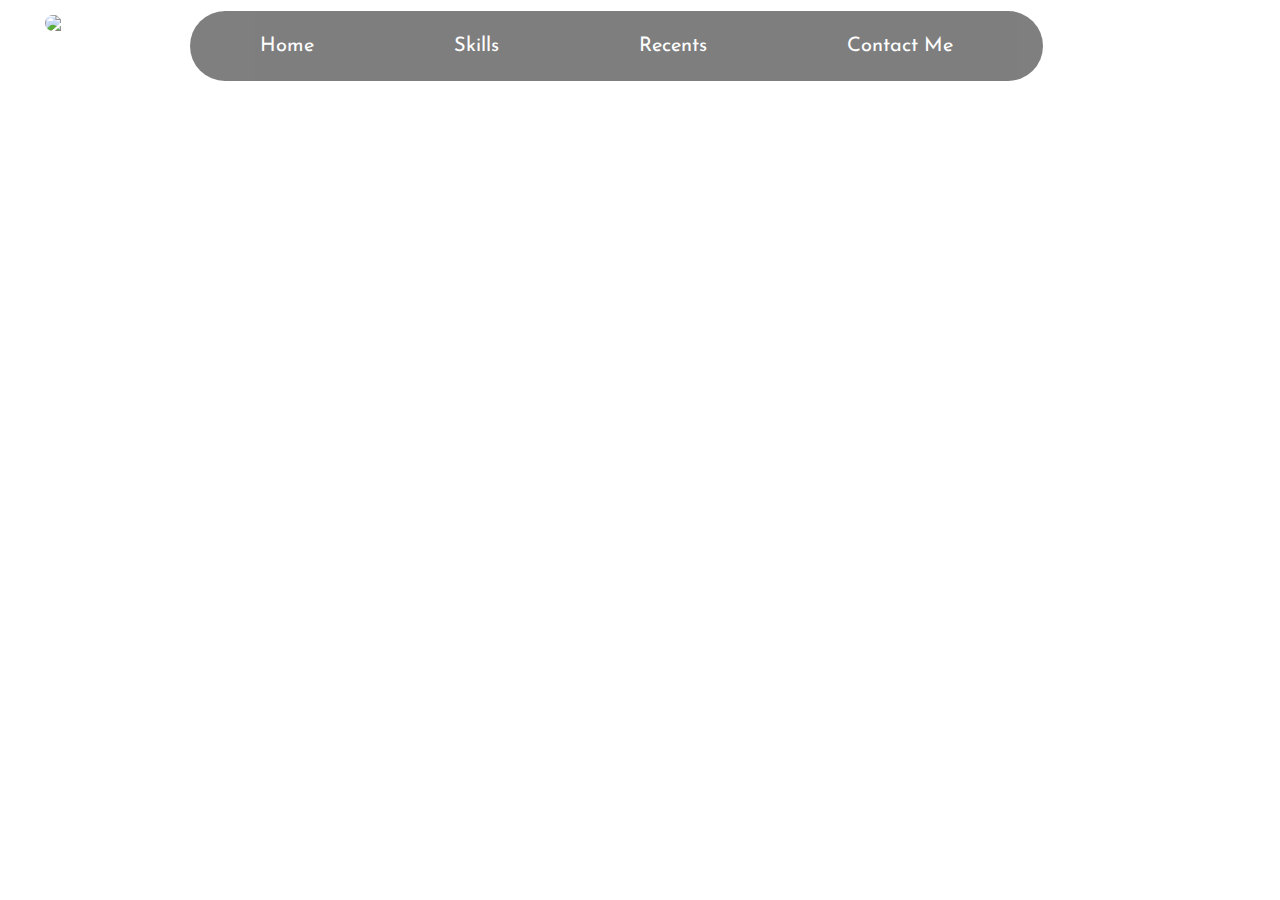
==== index.html @ 3c484205 "Add files via upload" ====
<!DOCTYPE html>
<html lang="en">

<head>
    <meta charset="UTF-8">
    <meta http-equiv="X-UA-Compatible" content="IE=edge">
    <meta name="viewport" content="width=device-width, initial-scale=1.0">
    <title>portfolio</title>
    <link href="https://fonts.googleapis.com/css2?family=Josefin+Sans:wght@300&display=swap" rel="stylesheet">
    <link href="index.js" rel="stylesheet">
    <style>
        body {
            background: url('background.jpg')no-repeat;
            color: white;
            font-family: 'Josefin Sans', sans-serif;
        }

        * {
            margin: 0px;
            padding: 0px;
        }

        .left {
            /* border: 2px solid red; */
            display: inline-block;
        }

        .mid {
            /* border: 2px solid green; */
            display: block;
            /* width: 300px; */
            margin: 1px 60px;
            position: absolute;
            top: 0px;
            left: 120px;
        }

        .right {
            border: 2px solid yellow;
            display: inline-block;
            top: 0px;
            right: 10px;
            position: absolute;
        }

        .navigation li{
            list-style: none;
            margin: 10px 20px;
        }
        .navigation li a{
            text-decoration: none;
            color: white;
        }
        .navigation {
            display: flex;
        }

        .profile {
            width: 52px;
            height: 52px;
            margin: 15px 45px;
            border-radius: 70px;
        }
        /* .navigation li a:hover {
            border-radius: 30px;
            background-color: rgb(255, 234, 234);
            color: black;
        } */
        /* .item:hover {
            border-radius: 30px;
            background-color: rgb(252, 175, 175);
            color: black;
        } */
        .item:hover{
            /* background-color: rgb(0, 0, 0); */
            /* opacity: 0.5; */
            transform: scale(2);
            /* z-index: -1; */
            /* border-radius: 50px; */
        }
        

        li {
            font-size: 20px;
            list-style: none;
            margin: 0px;
            padding: 15px 50px;
            cursor: pointer;
        }

        .intro {
            height: 100px;
            display: block;
            width: 320px;
            font-size: 40px;
            margin: 200px 200px;
        }
        .intro p{
            font-size: 20px;
        }
        .navigation{
            background-color: black;
            opacity: 0.5;
            width: 100%;
            border-radius: 40px;
            margin: 10px 10px;
        }
    </style>
</head>

<body>
    <div class="left">
        <img src="new profile_2.jfif" alt="sohith" class="profile">
    </div>
    <div class="mid">
        <nav>
            <ul class="navigation">
                <li class="item"><a href = 'home.html'>Home</a></li>
                <li class="item"><a href = 'skills.html'>Skills</a></li>
                <li class="item"><a href = 'recent.html'>Recents</a></li>
                <li class="item"><a href = 'hire.html'>Contact Me</a></li>
            </ul>
        </nav>
    </div>
    <!-- <div class="right">
        I am right
    </div> -->
    <section class="intro">
        <h1>
            Hello all...
        </h1>
        <h1>
            I am Sohit
        </h1>
        <p>Front-end developer, Graphic Designer, Animator, Entrepreneur</p>
    </section>
</body>

</html>
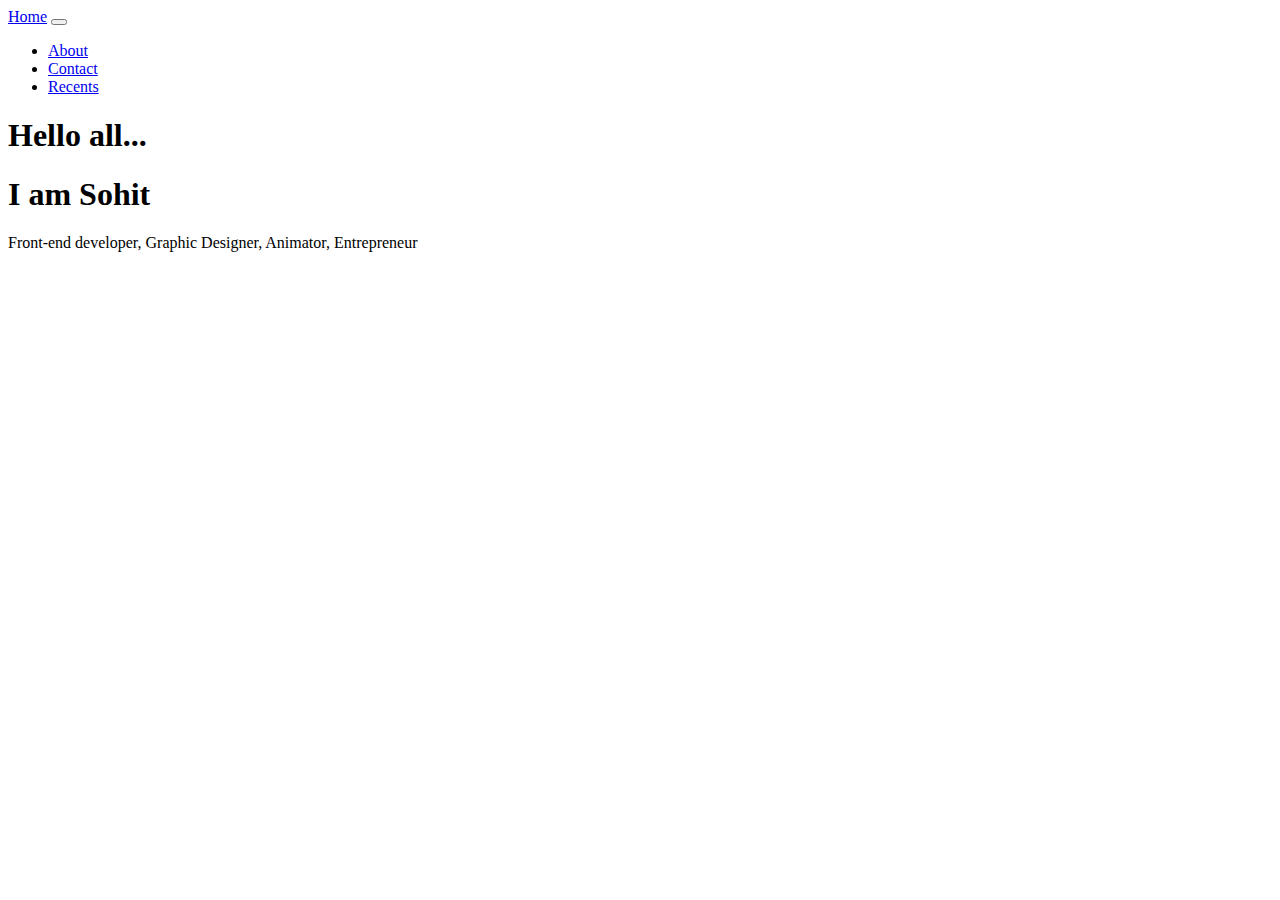
==== commit 47eac0e4: "changing into minimalistic" ====
--- a/index.html
+++ b/index.html
@@ -8,119 +8,59 @@
     <title>portfolio</title>
     <link href="https://fonts.googleapis.com/css2?family=Josefin+Sans:wght@300&display=swap" rel="stylesheet">
     <link href="index.js" rel="stylesheet">
-    <style>
-        body {
-            background: url('background.jpg')no-repeat;
-            color: white;
-            font-family: 'Josefin Sans', sans-serif;
-        }
-
-        * {
-            margin: 0px;
-            padding: 0px;
-        }
-
-        .left {
-            /* border: 2px solid red; */
-            display: inline-block;
-        }
-
-        .mid {
-            /* border: 2px solid green; */
-            display: block;
-            /* width: 300px; */
-            margin: 1px 60px;
-            position: absolute;
-            top: 0px;
-            left: 120px;
-        }
-
-        .right {
-            border: 2px solid yellow;
-            display: inline-block;
-            top: 0px;
-            right: 10px;
-            position: absolute;
-        }
-
-        .navigation li{
-            list-style: none;
-            margin: 10px 20px;
-        }
-        .navigation li a{
-            text-decoration: none;
-            color: white;
-        }
-        .navigation {
-            display: flex;
-        }
-
-        .profile {
-            width: 52px;
-            height: 52px;
-            margin: 15px 45px;
-            border-radius: 70px;
-        }
-        /* .navigation li a:hover {
-            border-radius: 30px;
-            background-color: rgb(255, 234, 234);
-            color: black;
-        } */
-        /* .item:hover {
-            border-radius: 30px;
-            background-color: rgb(252, 175, 175);
-            color: black;
-        } */
-        .item:hover{
-            /* background-color: rgb(0, 0, 0); */
-            /* opacity: 0.5; */
-            transform: scale(2);
-            /* z-index: -1; */
-            /* border-radius: 50px; */
-        }
-        
-
-        li {
-            font-size: 20px;
-            list-style: none;
-            margin: 0px;
-            padding: 15px 50px;
-            cursor: pointer;
-        }
-
-        .intro {
-            height: 100px;
-            display: block;
-            width: 320px;
-            font-size: 40px;
-            margin: 200px 200px;
-        }
-        .intro p{
-            font-size: 20px;
-        }
-        .navigation{
-            background-color: black;
-            opacity: 0.5;
-            width: 100%;
-            border-radius: 40px;
-            margin: 10px 10px;
-        }
-    </style>
+    <link rel="stylesheet" href="index.css">
+    <link href="https://cdn.jsdelivr.net/npm/bootstrap@5.3.0-alpha3/dist/css/bootstrap.min.css" rel="stylesheet" integrity="sha384-KK94CHFLLe+nY2dmCWGMq91rCGa5gtU4mk92HdvYe+M/SXH301p5ILy+dN9+nJOZ" crossorigin="anonymous">
 </head>
 
 <body>
-    <div class="left">
+    <!-- <div class="left">
         <img src="new profile_2.jfif" alt="sohith" class="profile">
+    </div> -->
+    <div class="">
+      <nav class="navbar navbar-expand-lg bg-body-tertiary">
+  <div class="container-fluid">
+    <a class="navbar-brand" href="./home.html">Home</a>
+    <button class="navbar-toggler" type="button" data-bs-toggle="collapse" data-bs-target="#navbarSupportedContent" aria-controls="navbarSupportedContent" aria-expanded="false" aria-label="Toggle navigation">
+      <span class="navbar-toggler-icon"></span>
+    </button>
+    <div class="collapse navbar-collapse" id="navbarSupportedContent">
+      <ul class="navbar-nav me-auto mb-2 mb-lg-0">
+        <li class="nav-item">
+          <a class="nav-link active" aria-current="page" href="./skills.html">About</a>
+        </li>
+        <li class="nav-item">
+          <a class="nav-link" href="./hire.html">Contact</a>
+        </li>
+        <li class="nav-item dropdown">
+          <a class="nav-link " href="./recent.html" >
+            Recents
+          </a>
+          <!-- <ul class="dropdown-menu">
+            <li><a class="dropdown-item" href="#">Action</a></li>
+            <li><a class="dropdown-item" href="#">Another action</a></li>
+            <li><hr class="dropdown-divider"></li>
+            <li><a class="dropdown-item" href="#">Something else here</a></li>
+          </ul> -->
+        </li>
+        <!-- <li class="nav-item">
+          <a class="nav-link disabled">Contact</a>
+        </li> -->
+      </ul>
+      <!-- <form class="d-flex" role="search">
+        <input class="form-control me-2" type="search" placeholder="Search" aria-label="Search">
+        <button class="btn btn-outline-success" type="submit">Search</button>
+      </form> -->
     </div>
-    <div class="mid">
-        <nav>
+  </div>
+</nav>
+        <!-- <nav>
             <ul class="navigation">
                 <li class="item"><a href = 'home.html'>Home</a></li>
                 <li class="item"><a href = 'skills.html'>Skills</a></li>
                 <li class="item"><a href = 'recent.html'>Recents</a></li>
                 <li class="item"><a href = 'hire.html'>Contact Me</a></li>
             </ul>
-        </nav>
+        </nav> -->
     </div>
     <!-- <div class="right">
         I am right
@@ -136,4 +76,4 @@
     </section>
 </body>
 
-</html>+</html>
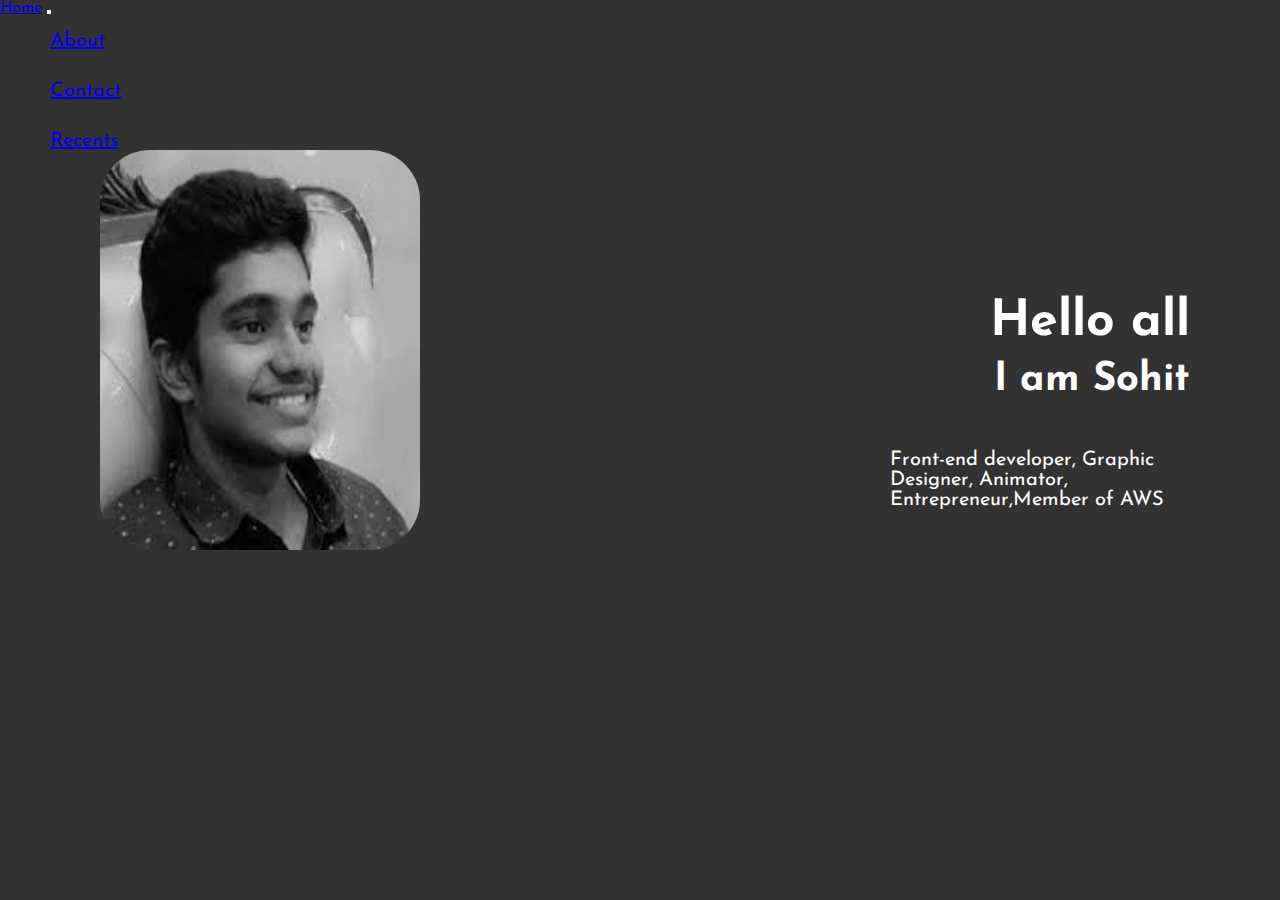
==== commit 780507fe: "changed the home page" ====
--- a/index.html
+++ b/index.html
@@ -10,9 +10,21 @@
     <link href="index.js" rel="stylesheet">
     <link rel="stylesheet" href="index.css">
     <link href="https://cdn.jsdelivr.net/npm/bootstrap@5.3.0-alpha3/dist/css/bootstrap.min.css" rel="stylesheet" integrity="sha384-KK94CHFLLe+nY2dmCWGMq91rCGa5gtU4mk92HdvYe+M/SXH301p5ILy+dN9+nJOZ" crossorigin="anonymous">
+    <style>
+      body{
+        background-color: #333232;
+        color: white;
+      }
+      /* .container-fluid{
+        background-color: #333232;
+        color: white;
+      } */
+      nav li a{
+        margin: -10px 0px;
+      }
+    </style>
 </head>
 
-<body>
     <!-- <div class="left">
         <img src="new profile_2.jfif" alt="sohith" class="profile">
     </div> -->
@@ -65,15 +77,16 @@
     <!-- <div class="right">
         I am right
     </div> -->
-    <section class="intro">
-        <h1>
-            Hello all...
+    <section class="container">
+      <img src="sohit.jpg" class="img-fluid" alt="...">
+      <h1 class="text-top">
+            Hello all
         </h1>
-        <h1>
-            I am Sohit
+        <h1 class="text-middle">
+            I am Sohit 
         </h1>
-        <p>Front-end developer, Graphic Designer, Animator, Entrepreneur</p>
+        <p class="text-end">Front-end developer, Graphic Designer, Animator, Entrepreneur,Member of AWS </p>
     </section>
+
 </body>
-
-</html>
+</html>--- a/index.css
+++ b/index.css
@@ -0,0 +1,133 @@
+body {
+    font-family: 'Josefin Sans', sans-serif;
+}
+
+* {
+    margin: 0px;
+    padding: 0px;
+}
+
+.left {
+    /* border: 2px solid red; */
+    display: inline-block;
+}
+
+.mid {
+    /* border: 2px solid green; */
+    display: block;
+    /* width: 300px; */
+    margin: 1px 60px;
+    position: absolute;
+    top: 0px;
+    left: 120px;
+    background-color: white;
+}
+
+.right {
+    border: 2px solid yellow;
+    display: inline-block;
+    top: 0px;
+    right: 10px;
+    position: absolute;
+}
+
+.navigation li{
+    list-style: none;
+    /* margin: 10px 20px; */
+}
+.navigation li a{
+    text-decoration: none;
+    color: white;
+}
+.navigation {
+    display: flex;
+}
+
+.profile {
+    width: 50px;
+    height: 50px;
+    margin: 15px 45px;
+    border-radius: 70px;
+}
+
+/* .navigation li a:hover {
+    border-radius: 30px;
+    background-color: rgb(255, 234, 234);
+    color: black;
+} */
+/* .item:hover {
+    border-radius: 30px;
+    background-color: rgb(252, 175, 175);
+    color: black;
+} */
+.item:hover{
+    /* background-color: rgb(0, 0, 0); */
+    /* opacity: 0.5; */
+    transform: scale(2);
+    /* z-index: -1; */
+    /* border-radius: 50px; */
+}
+
+
+li {
+    font-size: 20px;
+    list-style: none;
+    margin: 0px;
+    padding: 15px 50px;
+    cursor: pointer;
+}
+
+/* .intro {
+    height: 500px;
+    display: block;
+    position: absolute;
+    right: -500px;
+    top: 200px;
+    font-size: 40px;
+} */
+.intro{
+    display: flex;
+    flex-direction: column;
+    justify-content: right;
+    text-align: right;
+    margin: 200px;
+}
+.img-fluid{
+    width: 20rem;
+    height: 400px;
+    border-radius: 50px;
+    position: absolute;
+    top: 150px;
+    left: 100px;
+}
+.text-end{
+    font-size: 20px;
+    max-width: 300px;
+    display: block;
+    position: absolute;
+    right: 90px;
+    top: 50%;
+}
+.text-top{
+    font-size: 50px;
+    max-width: 300px;
+    display: block;
+    position: absolute;
+    right: 90px;
+    top: 33%;
+}
+.text-middle{
+    font-size: 40px;
+    max-width: 300px;
+    display: block;
+    position: absolute;
+    right: 90px;
+    top: 40%;
+}
+.navigation{
+    background-color: black;
+    opacity: 0.5;
+    width: 100%;
+    border-radius: 40px;
+    margin: 10px 10px;
+}
